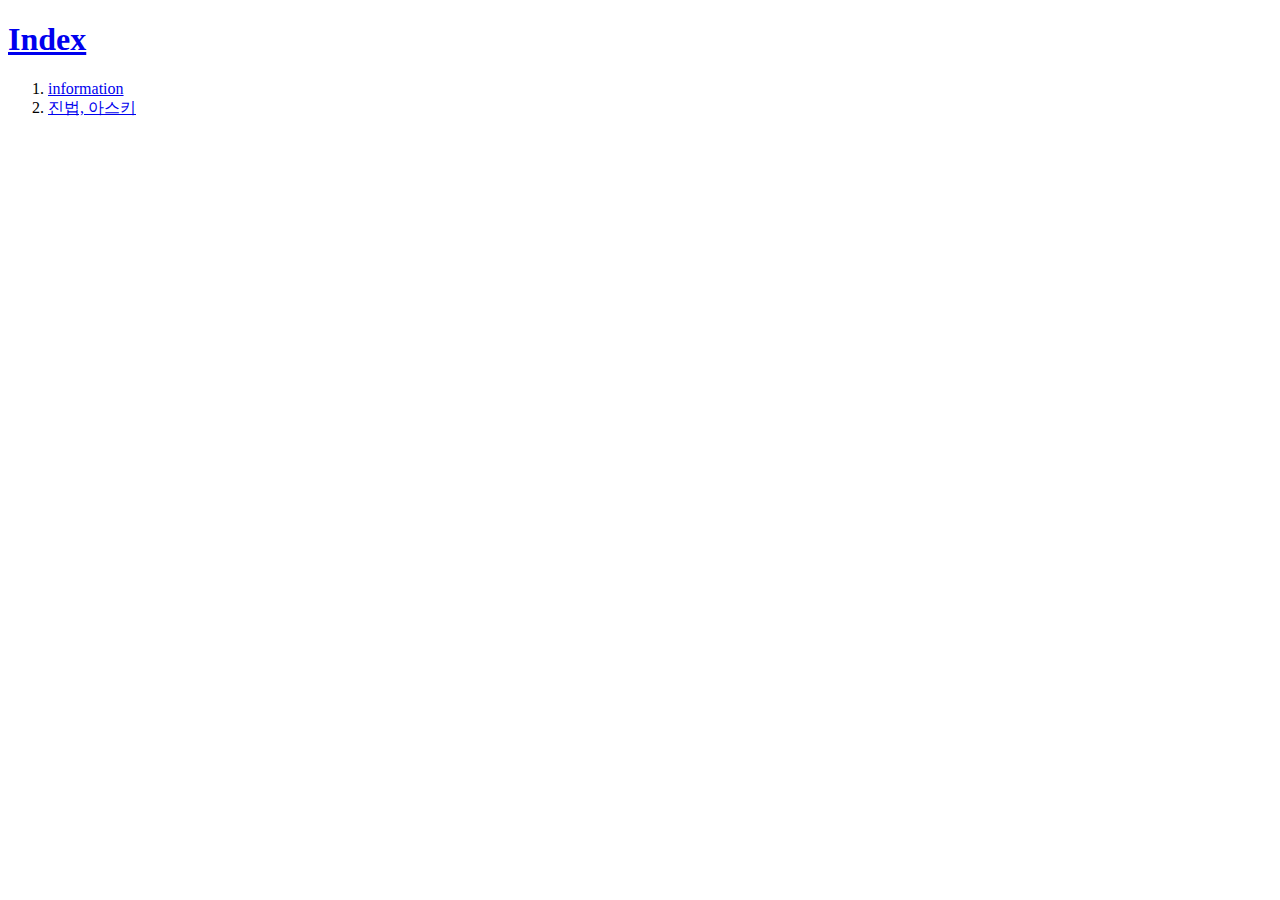
==== index.html @ 8782cc29 "Python cheat Sheet_ver1_20210221" ====
<!doctype html>
<html>
<head>
<title>Cheat_sheet</title>
<meta charset="utf-8">
</head>

<body>
  <h1><a href="index.html">Index</a></h1>
  <ol>
    <li><a href="Cheat_sheet_Python\information.html">information</a></li>
    <li><a href="Cheat_sheet_Python\bit.html">진법, 아스키</a></li>
  </ol>
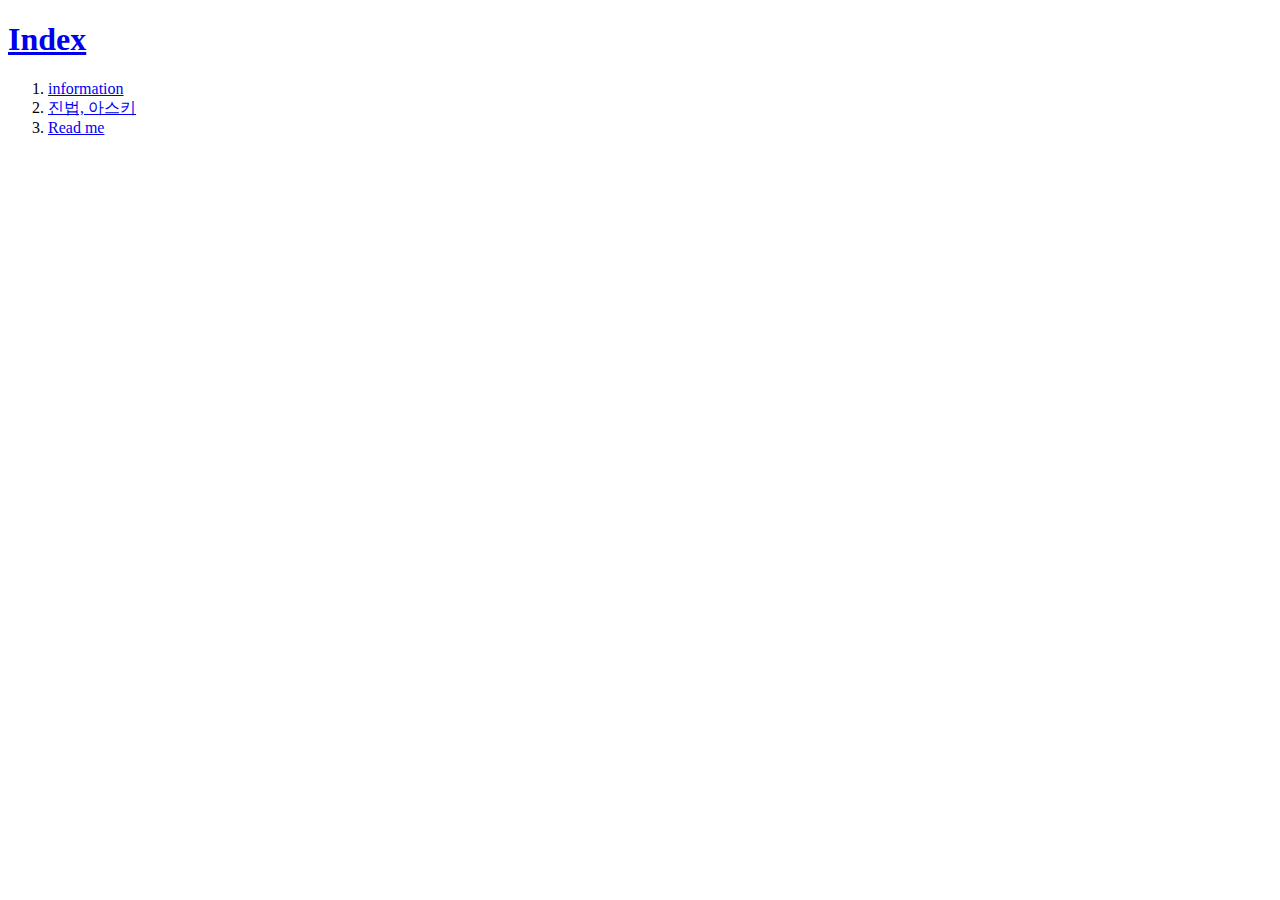
==== commit a5007754: "Update index.html" ====
--- a/index.html
+++ b/index.html
@@ -6,8 +6,9 @@
 </head>
 
 <body>
-  <h1><a href="index.html">Index</a></h1>
+  <h1><a href="Index.html">Index</a></h1>
   <ol>
     <li><a href="Cheat_sheet_Python\information.html">information</a></li>
     <li><a href="Cheat_sheet_Python\bit.html">진법, 아스키</a></li>
+    <li><a href="https://github.com/taehosunlee/Python-/blob/main/README.md">Read me</a></li>
   </ol>
